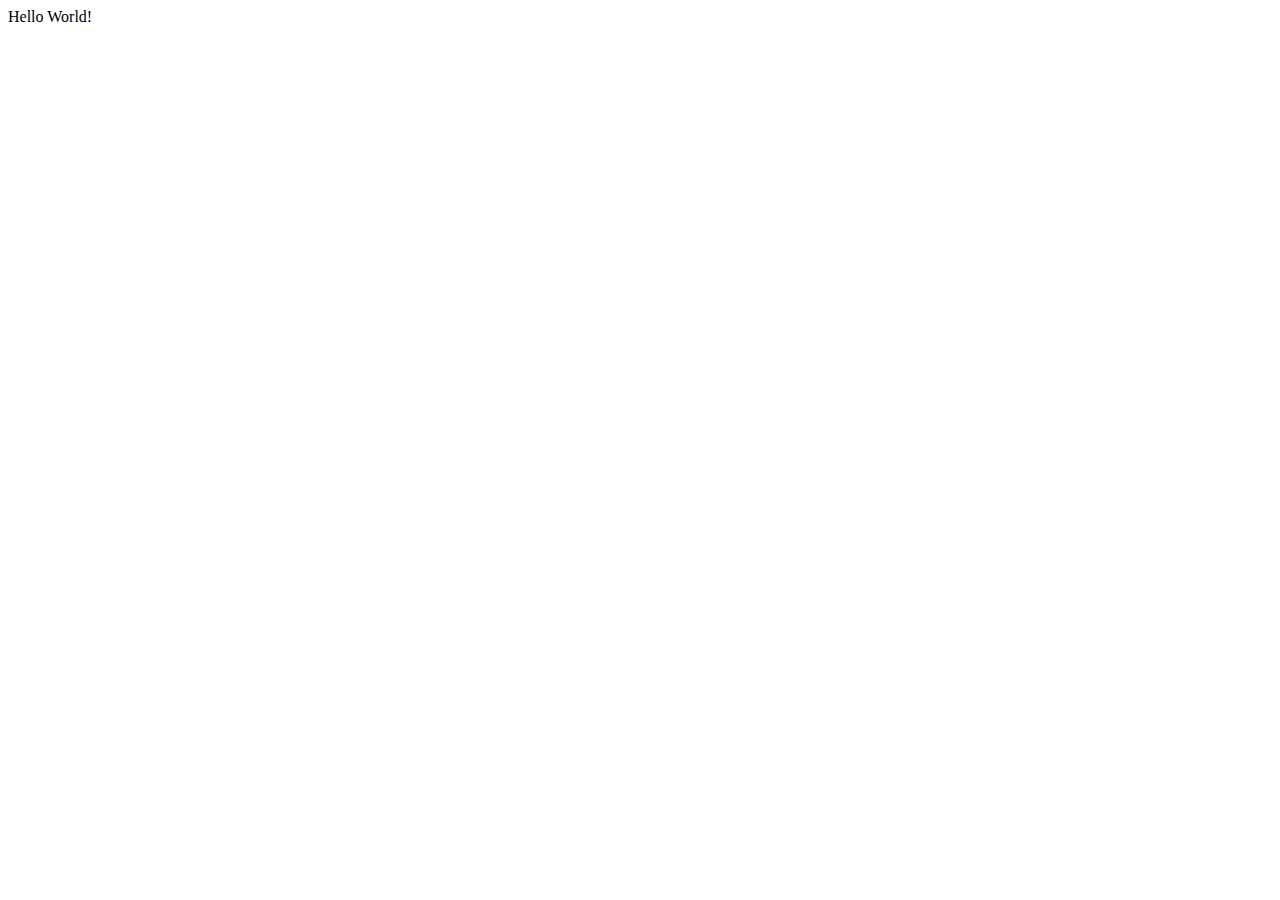
==== pc/index.html @ 5c893684 "init" ====
<!DOCTYPE html>
<html>
<head>
<meta charset="utf-8" />
<meta http-equiv="X-UA-Compatible" content="IE=edge,chrome=1" />
<meta name="renderer" content="webkit" />
<title>言好事 - 好事！我喜欢</title>
<meta name="description" content="言好事 - 婚礼大屏互动" />
<meta name="keyword" content="言好事" />
</head>
<body>
Hello World!
</body>
</html>
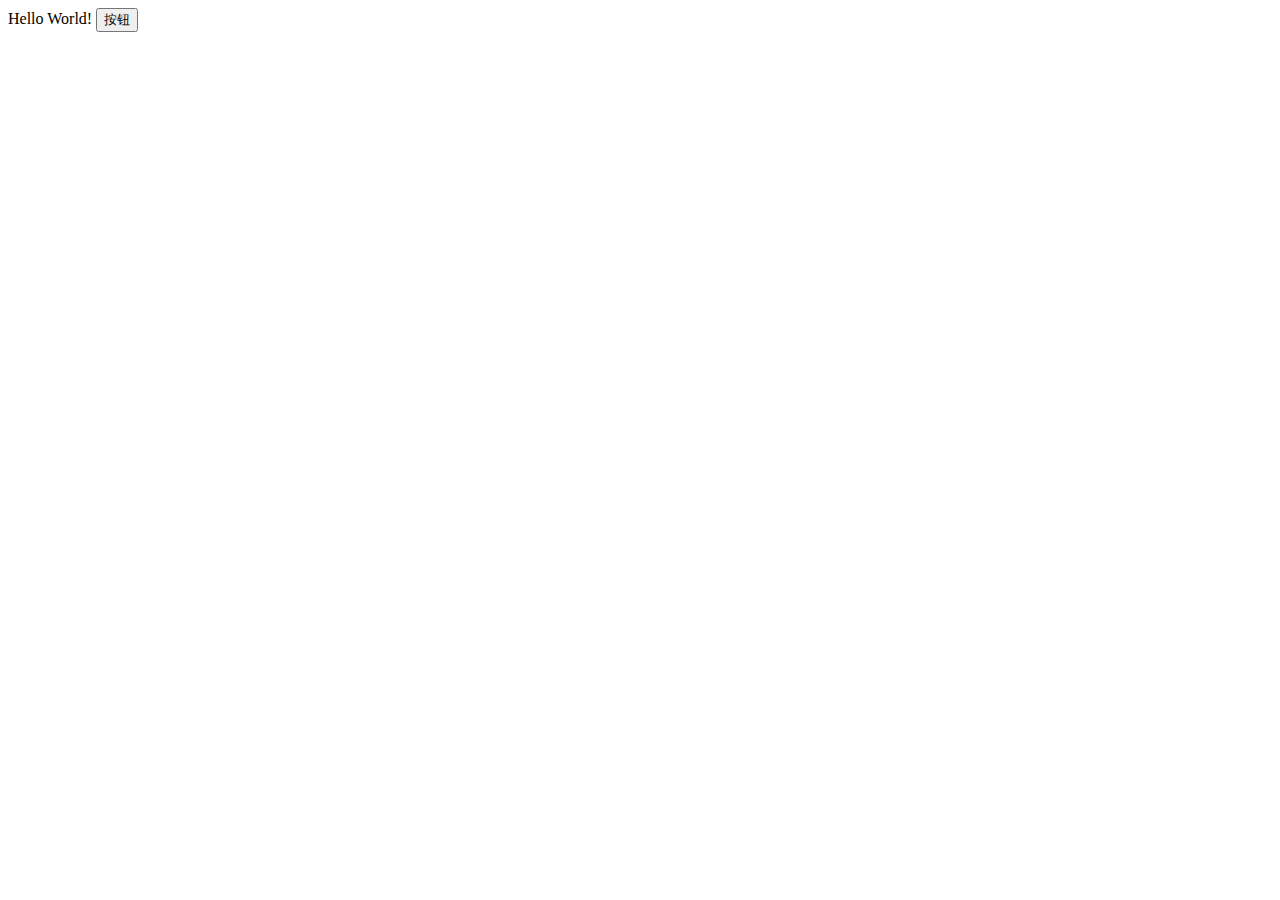
==== commit d5c2b8e5: "修改气泡" ====
--- a/pc/index.html
+++ b/pc/index.html
@@ -10,5 +10,15 @@
 </head>
 <body>
 Hello World!
+
+<script type="text/javascript">
+    function aaa () {
+        window.open('http://www.baidu.com')
+    }
+
+</script>
+
+<button onclick="aaa()">按钮</button>
+
 </body>
 </html>
